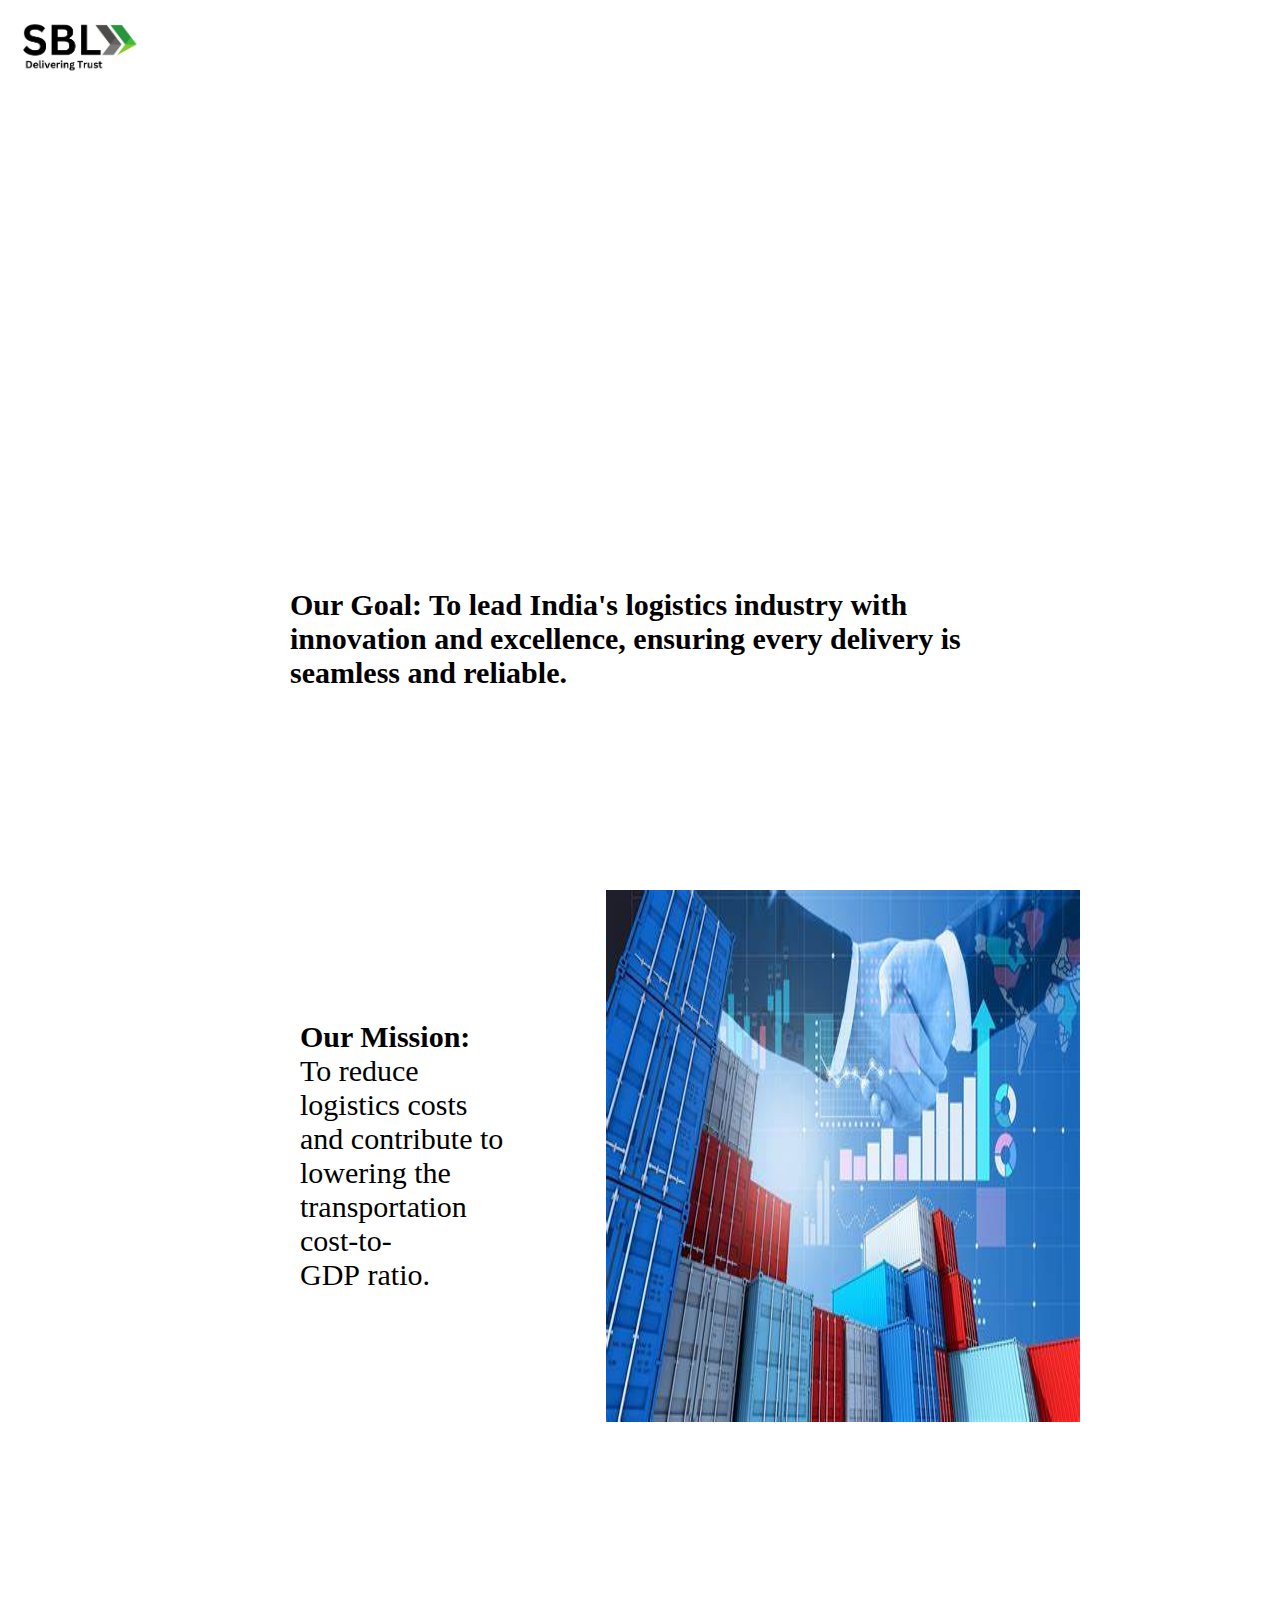
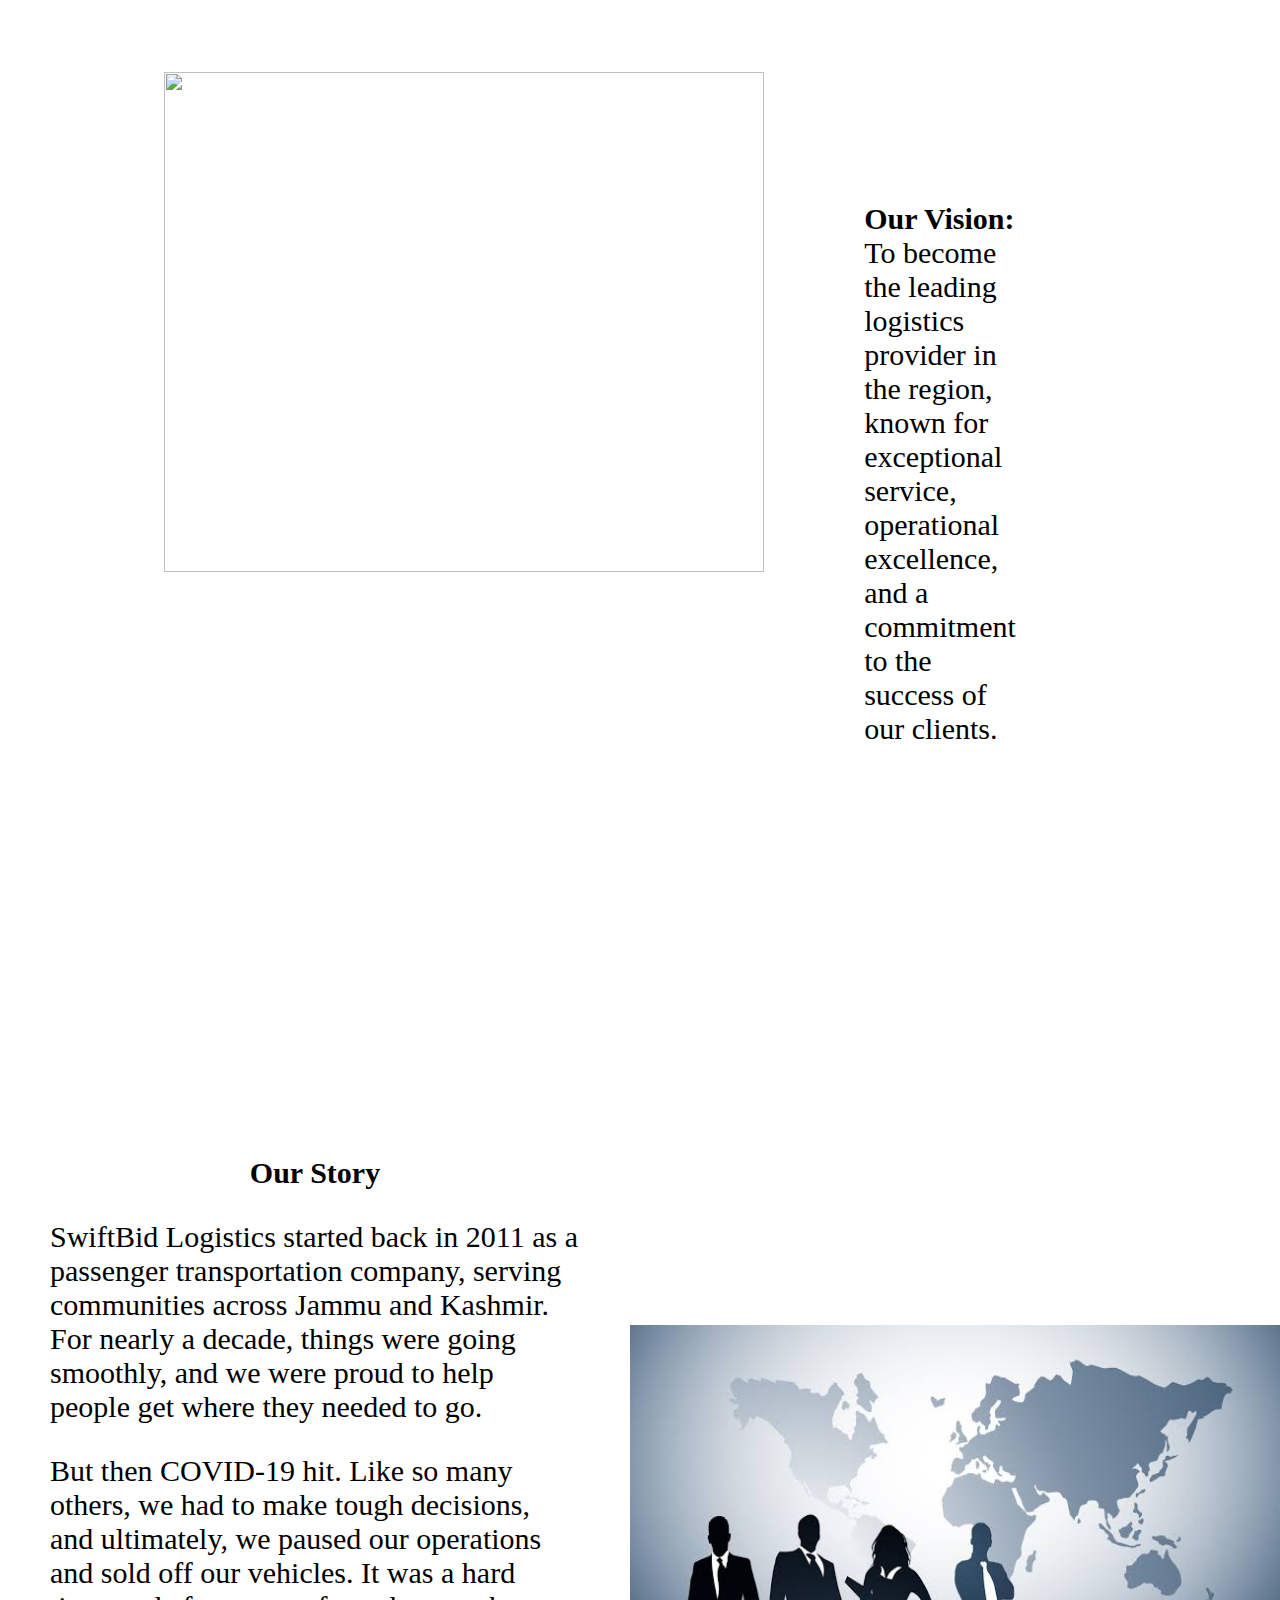
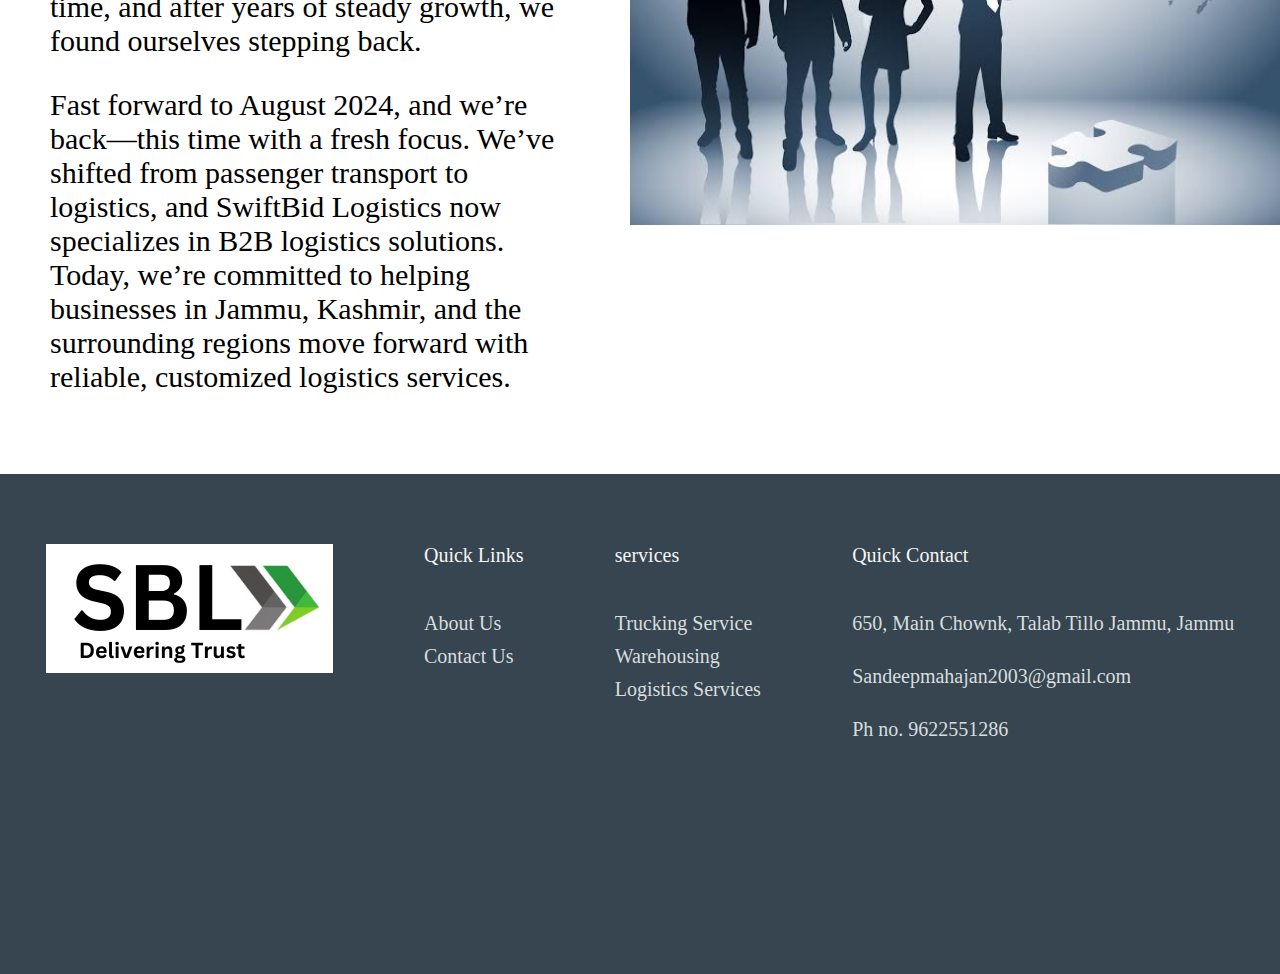
==== about.html @ bb550bee "Add files via upload" ====
<!DOCTYPE html>
<html lang="en">

<head>
    <meta charset="UTF-8">
    <meta name="viewport" content="width=device-width, initial-scale=1.0">
    <title>About Us</title>
    <link rel="stylesheet" href="style.css">
    <link rel="shortcut icon" href="1.png" type="image/x-icon">
</head>

<body>
    <header>
        <nav>
            <div class="logo"><img src="1.png" alt="" height="60px"></div>
        </nav>
    </header>
    <div class="growth">
        <p id="growth"> Our Goal: To lead India's logistics industry with innovation and excellence, ensuring every
            delivery is seamless and reliable.</p>
    </div>

    <div class="mission">

        <p id="mission"> <b>Our Mission:</b>
            To reduce logistics costs and contribute to lowering the transportation cost-to-GDP ratio.</p>
        <img src="mission.jpg" alt="">
    </div>


    <div class="vision">

        <!-- <p id="vision"> <b>Our Vision:</b>
            To reduce logistics costs and contribute to lowering the transportation cost-to-GDP ratio.</p> -->
        <img src="https://th.bing.com/th/id/R.eefb21534e4b0ef8e0d886cf9b3e9bb9?rik=7EKBzt7gZWFDHQ&riu=http%3a%2f%2freadyconvenience.com%2fwp-content%2fuploads%2f2016%2f10%2f10.20.16-Turning-Your-Futre-Vision-into-Reality.jpg&ehk=MNucCLPq7NyQU%2fpFBUjS1ef37%2b6Dr%2fjkO5h5Ul0gywU%3d&risl=&pid=ImgRaw&r=0"
            alt="">

        <p id="vision"> <b>Our Vision:</b>
            To become the leading logistics provider in the region, known for exceptional service, operational
            excellence, and a commitment to the success of our clients.
        </p>
    </div>

    <div class="servc">
        <div class="serv">
            <!-- <img src="https://th.bing.com/th/id/R.eefb21534e4b0ef8e0d886cf9b3e9bb9?rik=7EKBzt7gZWFDHQ&riu=http%3a%2f%2freadyconvenience.com%2fwp-content%2fuploads%2f2016%2f10%2f10.20.16-Turning-Your-Futre-Vision-into-Reality.jpg&ehk=MNucCLPq7NyQU%2fpFBUjS1ef37%2b6Dr%2fjkO5h5Ul0gywU%3d&risl=&pid=ImgRaw&r=0"
            alt=""> -->

            <!-- <p id="servic"> <b>Our services:</b>
            Comprehensive Logistics Solutions Tailored to Your Needs

        <p id="servi"> <b>Its Contributions:</b></p>

        <p id="servi"> <b> Reduced Product Costs: </b> Lower logistics costs mean companies spend less on transporting goods.
            This can lead to lower product prices, benefiting both businesses and consumers, and increasing overall
            consumption.</p>

        <p id="servi"> <b> Enhanced Competitiveness: </b> Affordable logistics help local companies compete better, both
            domestically and internationally. It makes goods more attractive in price-sensitive markets, potentially
            increasing exports.</p>

        <p id="servi"> <b> Investment Attraction: </b> A country with efficient, cost-effective logistics is appealing to
            investors. Companies are more likely to invest in regions where they can efficiently move goods, leading to job creation and
            economic development.</p>

        <p id="servi"> <b> Boost for Small Businesses: </b> Lower logistics costs make it easier for small and medium-sized
            businesses to reach
            broader markets, enhancing their growth potential and contribution to the economy.</p>

        <p id="servi"> <b> Lower Inflation Pressure: </b> With reduced transportation expenses, the cost of goods can remain
            stable or decrease,
            helping control inflation. This stability can lead to more predictable economic growth.</p>

        <p id="servi"> For a business like SwiftBid Logistics, aligning with this mission not only supports the economy
            but also builds
            trust with clients looking for sustainable, cost-effective logistics solutions.</p>

        </p> -->


            <p id="servic"> <b>Our Story</b>

            <p id="servi"> SwiftBid Logistics started back in 2011 as a passenger transportation company, serving
                communities across Jammu
                and Kashmir. For nearly a decade, things were going smoothly, and we were proud to help people get where
                they
                needed to go.</p>

            <p id="servi"> But then COVID-19 hit. Like so many others, we had to make tough decisions, and ultimately,
                we paused our
                operations and sold off our vehicles. It was a hard time, and after years of steady growth, we found
                ourselves
                stepping back.</p>

            <p id="servi"> Fast forward to August 2024, and we’re back—this time with a fresh focus. We’ve shifted from
                passenger transport
                to logistics, and SwiftBid Logistics now specializes in B2B logistics solutions. Today, we’re committed
                to
                helping businesses in Jammu, Kashmir, and the surrounding regions move forward with reliable, customized
                logistics services.</p>
        </div>

        

        <div class="serv-img"><img
                src="storyy.jpg"
                alt="" height="500px" width="650px"></div>
    </div>



    <footer>
        <div class="foot">
            <p id="f-l"><img src="1.png" alt=""></p>
        </div>
        <div class="foot">
            <p id="f-l">Quick Links</p>
            <a id="quick" href="#">About Us</a>
            <a id="quick" href="#">Contact Us</a>
            <a id="quick" href="#"></a>
        </div>
        <div class="foot">
            <p id="f-l">services</p>

            <a id="quick" href="#">Trucking Service</a>
            <a id="quick" href="#">Warehousing</a>
            <a id="quick" href="#">Logistics Services</a>


        </div>
        <div class="foot">
            <p id="f-l">Quick Contact</p>
            <p id="quick">650, Main Chownk, Talab Tillo Jammu, Jammu</p>
            <p id="quick">Sandeepmahajan2003@gmail.com</p>
            <p id="quick">Ph no. 9622551286</p>

        </div>


    </footer>
</body>

</html>
---- style.css ----
body {
    margin: 0;
    padding: 0;
    overflow-x: hidden;
}

nav {
    height: 90px;
    background-color: #ffffff;
    display: flex;
}

.logo {
    display: flex;
    justify-content: center;
    align-items: center;
    padding: 0 10px;

}

.hero {
    /* margin: 0 auto; */
    /* max-width: 1500px; */

}



.hero-img {
    width: 100%;
    height: 800px;
    /* background-image: url(https://otfs.b-cdn.net/wp-content/uploads/2021/12/freight.jpg); */
    /* background-image: url(https://img.freepik.com/premium-photo/large-blue-semi-truck-is-parked-shipping-yard-truck-is-surrounded-by-shipping-containers-sun-is-setting-background_14117-293488.jpg); */
    background-image: url(LOGISTIC.jpeg);
    background-size: cover;

    display: flex;
    flex-direction: column;

}


@media(max-width:450px){
    .hero-img{
        height: 300px;
        width: 100%;
        /* background-size: contain; */
        /* background-repeat: no-repeat; */
    }
}





    .hero-p {
        font-size: 40px;
        font-weight: bolder;
        display: flex;
        /* /* padding: 20px 0; */
        /* margin-top: 40px; */

        margin: 0;

    }

    .hero-p2 {
        color: #ffffff;
        font-size: 40px;
        font-weight: bolder;
        padding: 0 0 0 20px;
        position: absolute;
        bottom: 50px;

    }

    .sections {
        height: 600px;
        /* width: 100vw; */
        background-color: #F3FBFB;
        display: flex;
        justify-content: space-evenly;
        padding: 80px 30px;
    }

    .section1 {
        height: 570px;
        width: 450px;
        background-color: #ffffff;
        box-shadow: 20px;
        box-shadow: 0 6px 30px 7px #2125471a;
        display: flexbox;
        justify-content: center;

        /* padding: 80px 30px; */
    }


    


    .services {
        padding: 40px;
        /* display: flex; */
        text-align: center;
        font-size: 30px;
        font-weight: bold;
    }

    /* p {
    color: #717171;
    font-size: 20px;
    font-weight: 800;
    text-align: center;
    margin: 0;
    padding: 0 40px;
} */

    #anchor {
        display: block;
        text-align: center;
        font-size: 18px;
        color: #1f1a1a;
        text-decoration: none;
    }

    #para {
        /* visibility:collapse; */
        display: none;
        padding: 0 40px;
        font-size: 20px;


    }

    .section1:hover #para {
        display: block;
        /* /* height: 600px;  */
    }

    


    .benefits {
        height: 600px;
        width: 100%;
        /* display: flex;
    justify-content: center; */
        text-align: center;
        background-image: url(https://www.motorbiscuit.com/wp-content/uploads/2024/07/Left-Hand-Traffic-UK-TomasSereda-via-iStock.jpg?w=1200);
        background-size: cover;
        background-position: center;
        background-attachment: fixed;
        /* Creates parallax effect */
        background-repeat: no-repeat;
        position: relative;
        opacity: .7;
    }
    @media(max-width:450px){
        .benefits{
            /* background-attachment: scroll; */
        }
    }

    #p {
        font-size: 50px;
        font-weight: bolder;
        text-align: center;
        margin: 50px 0;
    
    }

    


    .section-2 {
        display: flex;
        justify-content: space-around;
        margin: 10px;
        width: 100%;

    }

    .section2 {
        font-size: 25px;
        font-weight: 800;
        width: 350px;
        text-align: center;

    }

    #image {
        width: 100px;
        display: flex;
        justify-self: center;
        border-radius: 60%;
        box-shadow: 0 6px 30px 7px #2125471a;
        padding: 20px;
        margin: 0 60px 40px;
    }


    #b-p {
        font-size: 18px;
        padding: 20px;
        color: #545151;
        display: flex;
        justify-content: center;
    }

    

    /* .feedback{
        height: 600px;
        width: 100;
        background-color: #f6f6f6;
        display: flex;
        justify-content: space-evenly;
        flex-wrap: wrap;

    } */

    .feedback {
        height: auto; /* Allow height to adjust based on content */
        width: 100%;
        background-color: #f6f6f6;
        display: flex;
        flex-wrap: wrap; /* Allow items to wrap on smaller screens */
        justify-content: center; /* Center the cards */
    }
    .head{
        text-align: center;
        font-size: 50px;
        font-weight: bold;
        padding: 70px;
        background-color: #f6f6f6;
    }
    #head{
        font-size: 20px;
        color: rgb(185, 97, 97);
        font-weight: normal;
        padding: 25px 0 0;
        margin: 0;
    }
    /* .cards{
        height: 300px;
        width: 400px;
        background-color: #ffffff;
        padding: 50px;
        font-size: 20px;
        border-radius: 15px;
    } */

    .cards {
        height: auto; /* Allow height to adjust based on content */
        width: 90%; /* Make the cards take up most of the width */
        max-width: 400px; /* Limit the maximum width */
        background-color: #ffffff;
        padding: 20px; /* Adjust padding for smaller screens */
        font-size: 18px; /* Slightly smaller font size */
        border-radius: 15px;
        margin: 10px; /* Add margin for spacing */
    }
    .cards img {
        width: 100px;
        height: 100px;
        border-radius: 50%;
        margin: 50px 0;
        display: inline;
      }
      .avtar{
        display: flex;
        align-items: center;
      }
      .name{
        margin: 25px;
        font-weight: 510;
      }

      @media (max-width: 768px) {
        .feedback {
            flex-direction: column; /* Stack cards vertically on small screens */
            align-items: center; /* Center items */
            
        }
        .section-2 {
            flex-direction: column; /* Stack cards vertically on small screens */
            align-items: center; /* Center items */
            
        }
    }
    footer{
        background-color: #36454F;
        /* background-color: #818589; */
        display: flex;
        justify-content: space-around;
        height: 500px;
        width: 100%;
    }

    .foot{
        color: #f6f6f6;
        font-size: 20px;
        /* padding: 50px 0; */
    }

    #f-l{
        padding: 50px 0 20px;

    }
    #quick{
        display: flex;
        color: #d9dddf;
        font-size: 20px;
        text-decoration: none;
        padding: 5px 0;
    }

    
    /* truck services */
    .first{
        width: 100;
        display: flex;
        /* justify-content: center; */
    }
    .service-abt{
        width: 700px;
        height: 400px;
        font-size: 32px;
        display: flex;  
        justify-content: center;
        align-items: center;
        text-align: center;
        padding: 100px;
       
    } 

    .img{ 
        padding: 100px;
        margin: 10px;
        position: absolute;
        right: 60px;
    }


    .content{
        height: 100%;
        width: 100%;
        background-color: #f6f6f6;
        display: flex;

        /* box-shadow: 0 6px 30px 7px #2125471a; */
    }

    #h {
        font-size: 50px;
        font-weight: bolder;
        text-align: center;
        padding: 50px 0;
        background-color: #f6f6f6;
    }


    .one{
        font-size: 25px;
        padding: 50px 20px;
    }

/* about */
.growth{
    height: 600px;
    width: 100%;
    background-image: url(https://storage.googleapis.com/geotab_wfm_production_cms_storage/migrated-files/wp-content/themes/geotab-template/connect-sa/images/geotab-africa-connect-image-news1@2x.jpg);
    /* background-image: url(https://static.wixstatic.com/media/1b3420_9a5fac5318d746868f519a658bb52ed9~mv2.png/v1/fill/w_611,h_300,al_c,lg_1,q_85,enc_auto/About-BlackBox-GPS_edited.png); */
    background-size: contain;
    background-position: center;
    background-repeat: no-repeat;
    display: flex;
    justify-content: center;
    align-items:end;
   
}

#growth{
    width: 700px;
    font-size: 30px;
    font-weight: bolder;
    margin: 0;
    
    /* padding: 20px; */
    /* color: #d9dddf; */

} 

@media(min-width:350px) and (max-width:550px){
    .growth{
        height: 300px;
        align-items: end;
    }
    #growth{
        font-size: 16px;
        padding: 20px;
    }
}

@media(min-width:551px) and (max-width:750px){
    .growth{
        height: 300px;
        align-items: end;
    }
    #growth{
        font-size: 20px;
        padding: 0;
    }
}

.mission{
    display: flex;
    justify-content: center;
    margin: 150px;
    /* box-shadow: 6px 6px 6px 6px #2125471a; */
    padding: 50px;
}
#mission{
    width: 550px;
    font-size: 30px;
    padding: 100px;
    animation: zoom 2s ease-in-out;
    /* animation: slide 10s ease-in-out; */
}




@keyframes zoom{
    0%{
        transform: scale(1);
    }
    /* 50%{
        transform: scale(1);
    } */
    100%{
        transform: scale(1.3);
    }
}




.vision{
    display: flex;
    justify-content: center;
    margin: 150px;
    /* box-shadow: 6px 6px 6px 6px #2125471a; */
    padding: 50px;
}
#vision{
    width: 550px;
    font-size: 30px;
    padding: 100px;
    animation: zoom 2s ease-in-out;
    /* animation: slide 2s ease; */
}
.vision img{
    width: 600px;
    height: 500px;
}

.servc{
    display: flex;
}
.serv{
    display: block;
    width: 50%;
    /* justify-content: center; */
    /* margin: 150px; */
    /* box-shadow: 6px 6px 6px 6px #2125471a; */
    padding: 50px;
}
#servic{
    font-size: 30px;
    text-align: center;
}
#servi{
    font-size: 30px;
}

.serv-img{
    /* height: 500px;
    width: 500px; */
    display: flex;
    justify-content: center;
    align-items: center;
}
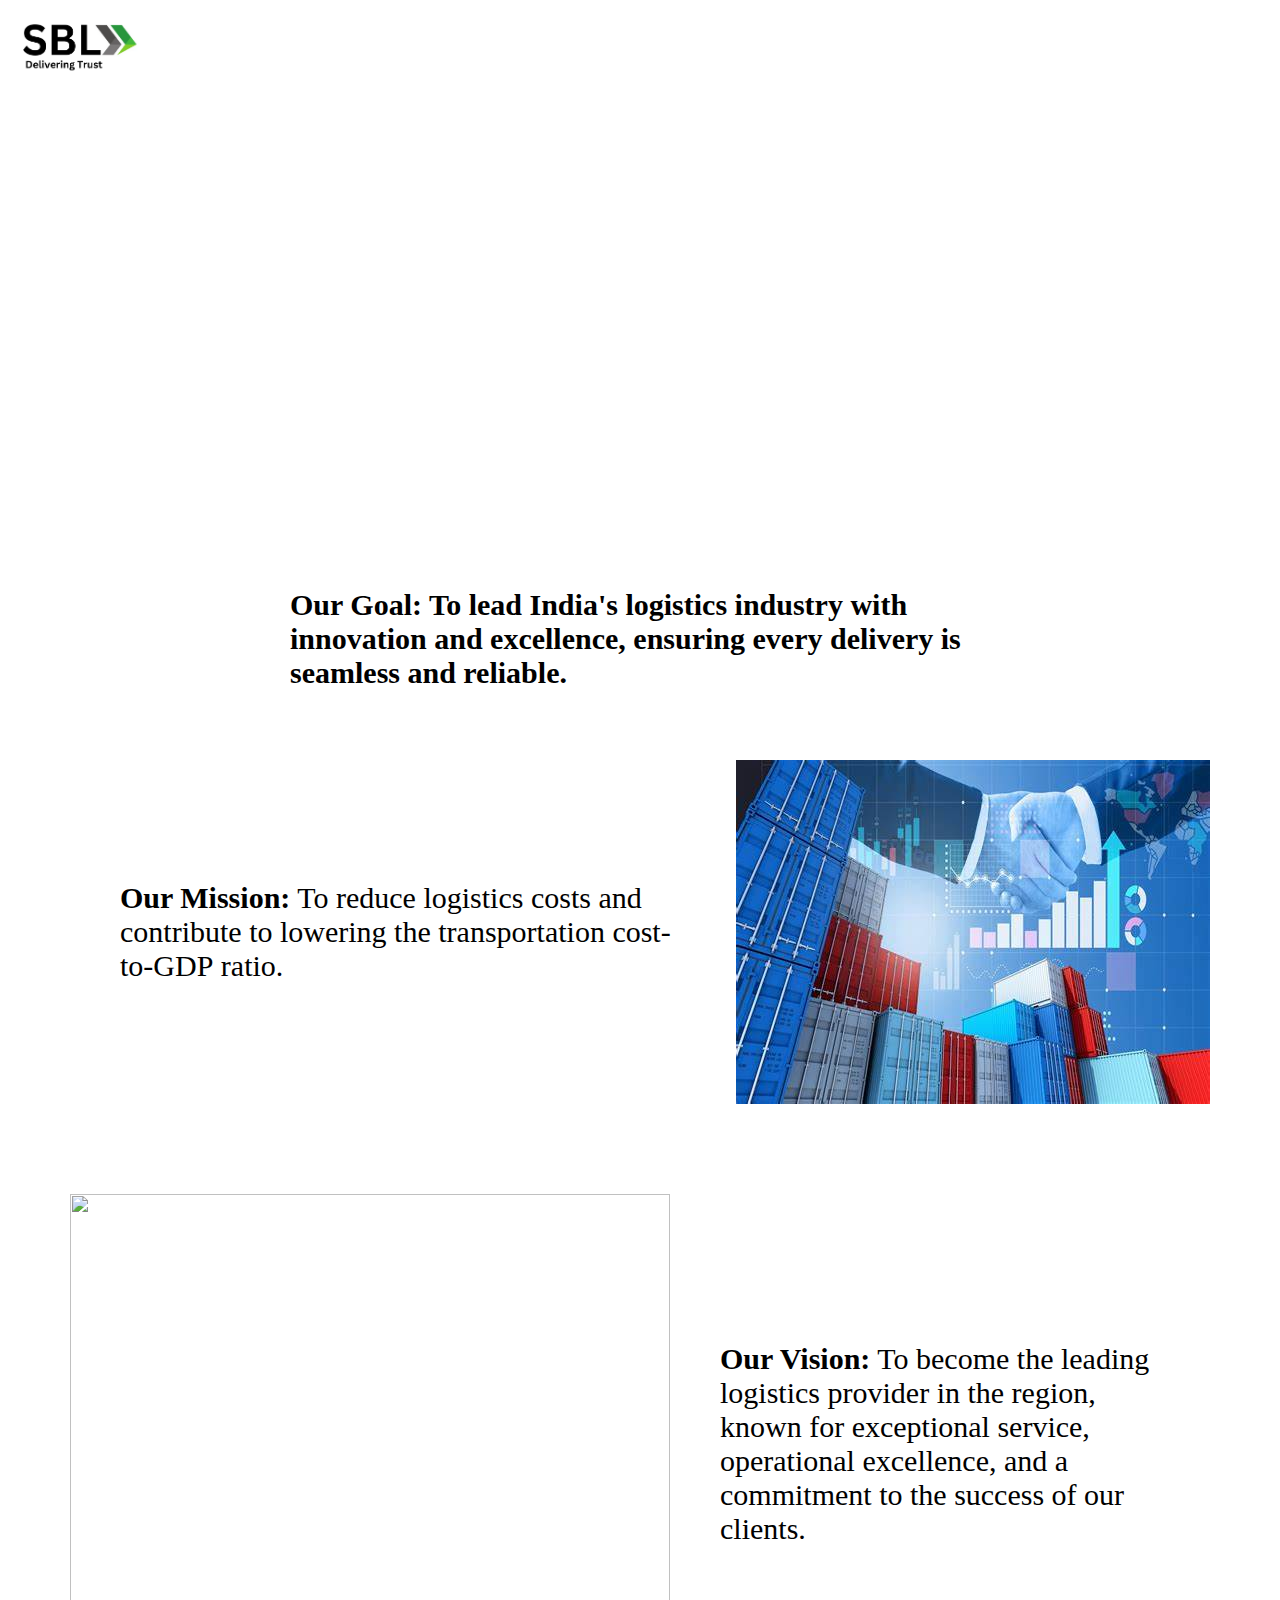
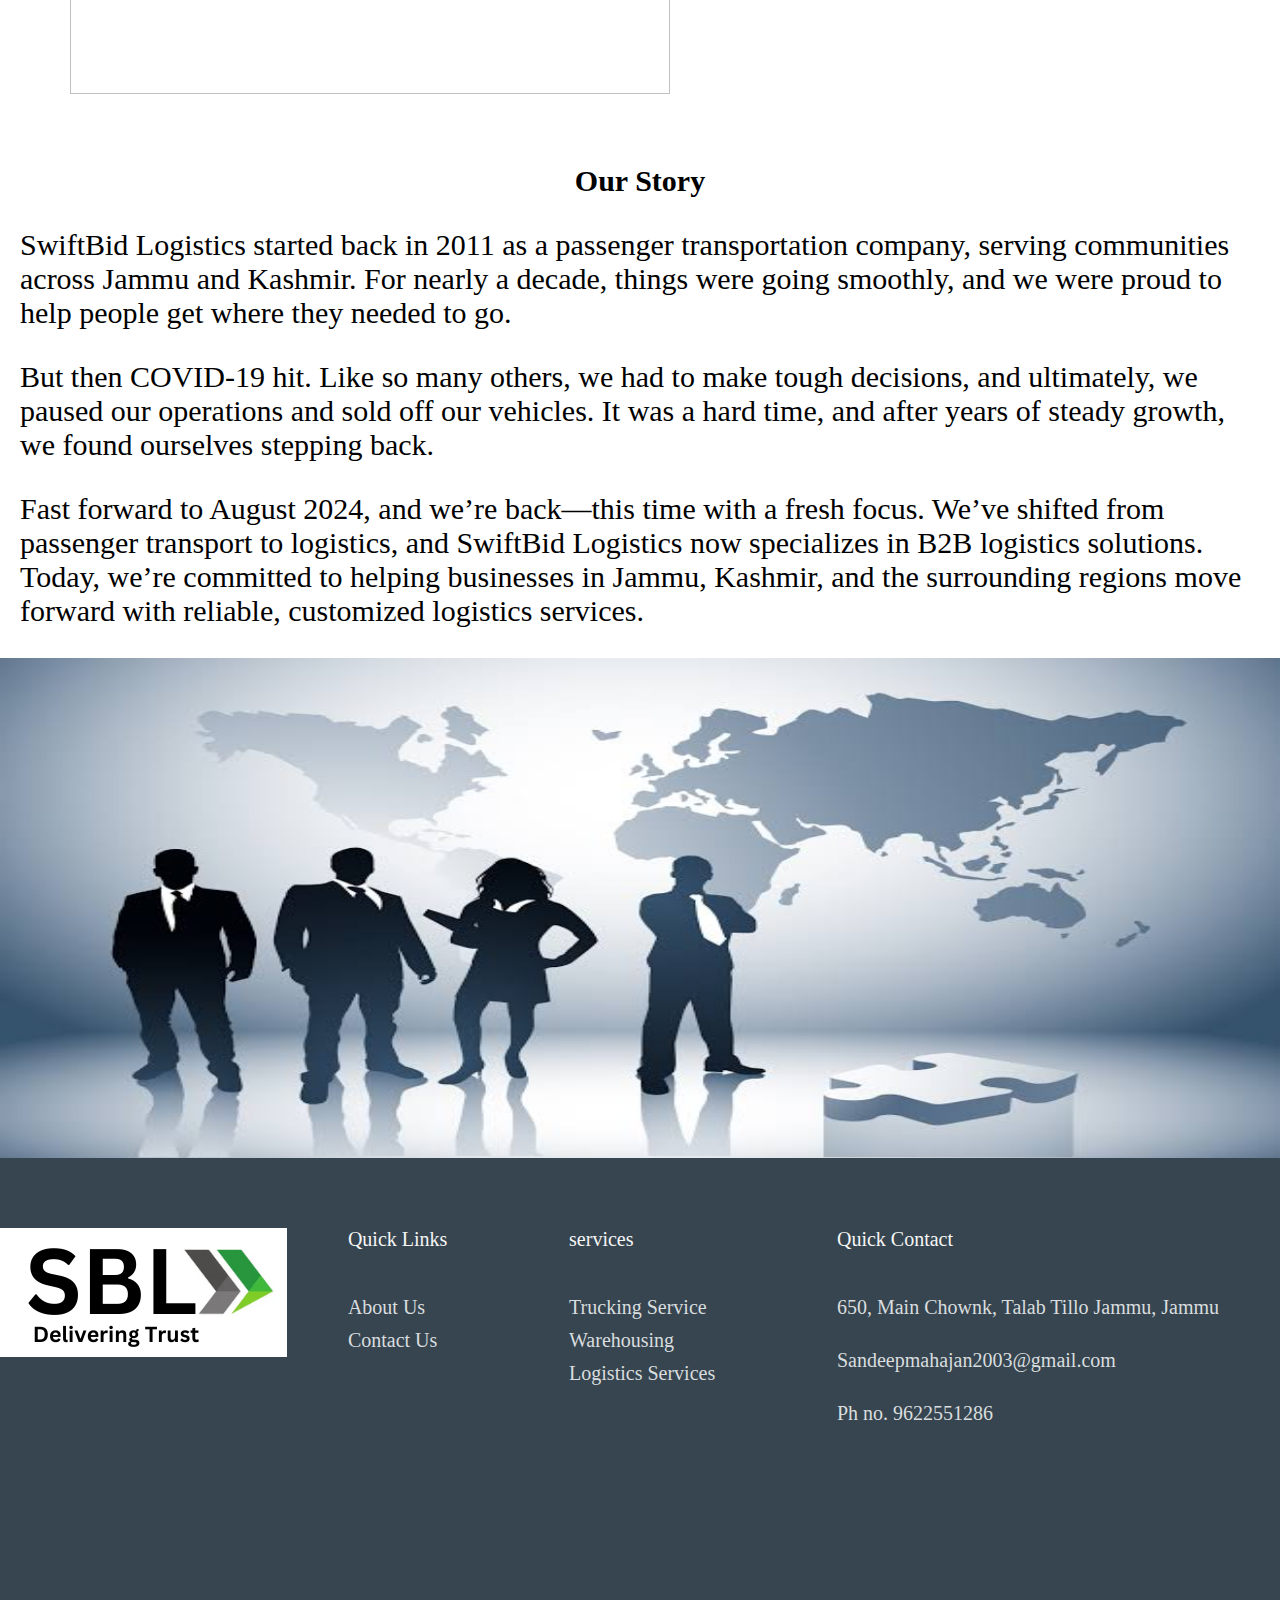
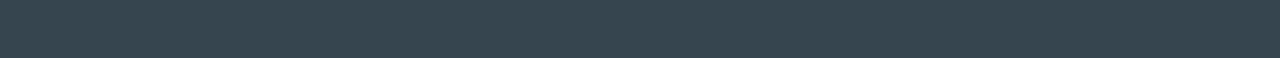
==== commit 518f2e74: "Add files via upload" ====
--- a/about.html
+++ b/about.html
@@ -113,6 +113,7 @@
         <div class="foot">
             <p id="f-l"><img src="1.png" alt=""></p>
         </div>
+        <div class="footer">
         <div class="foot">
             <p id="f-l">Quick Links</p>
             <a id="quick" href="#">About Us</a>
@@ -122,7 +123,7 @@
         <div class="foot">
             <p id="f-l">services</p>
 
-            <a id="quick" href="#">Trucking Service</a>
+            <a id="quick" href="services.html">Trucking Service</a>
             <a id="quick" href="#">Warehousing</a>
             <a id="quick" href="#">Logistics Services</a>
 
@@ -135,6 +136,7 @@
             <p id="quick">Ph no. 9622551286</p>
 
         </div>
+        </div>
 
 
     </footer>
--- a/style.css
+++ b/style.css
@@ -28,7 +28,7 @@
 
 .hero-img {
     width: 100%;
-    height: 800px;
+    height: 600px;
     /* background-image: url(https://otfs.b-cdn.net/wp-content/uploads/2021/12/freight.jpg); */
     /* background-image: url(https://img.freepik.com/premium-photo/large-blue-semi-truck-is-parked-shipping-yard-truck-is-surrounded-by-shipping-containers-sun-is-setting-background_14117-293488.jpg); */
     background-image: url(LOGISTIC.jpeg);
@@ -95,6 +95,7 @@
         /* padding: 80px 30px; */
     }
 
+   
 
     
 
@@ -137,6 +138,11 @@
         display: block;
         /* /* height: 600px;  */
     }
+    .section1:hover #read {
+        display: none;
+        /* /* height: 600px;  */
+    }
+    
 
     
 
@@ -156,11 +162,12 @@
         position: relative;
         opacity: .7;
     }
-    @media(max-width:450px){
+
+    /* @media(max-width:450px){
         .benefits{
-            /* background-attachment: scroll; */
+            background-attachment: scroll;
         }
-    }
+    } */
 
     #p {
         font-size: 50px;
@@ -289,24 +296,53 @@
             
         }
     }
+
+
+    @media(min-width:770px) and(max-width:1200px){
+        .sections{
+            flex-direction: column; /* Stack cards vertically on small screens */
+        align-items: center; /* Center items */
+        height: 100%;
+        width: 100%;
+        }
+
+        .section-2{
+            flex-direction: column; /* Stack cards vertically on small screens */
+            align-items: center; 
+        }
+    }
+
+
+
     footer{
         background-color: #36454F;
         /* background-color: #818589; */
         display: flex;
+        /* justify-content: space-around; */
+        height: 500px;
+        width: 100%;
+    }
+    .footer{
+        display: flex;
         justify-content: space-around;
-        height: 500px;
+        height: auto;
         width: 100%;
     }
 
     .foot{
         color: #f6f6f6;
         font-size: 20px;
+        /* display: inline; */
         /* padding: 50px 0; */
     }
 
     #f-l{
         padding: 50px 0 20px;
 
+    }
+
+    #f-img{
+        padding: 50px 0 0;
     }
     #quick{
         display: flex;
@@ -338,7 +374,7 @@
     .img{ 
         padding: 100px;
         margin: 10px;
-        position: absolute;
+        /* position: absolute; */
         right: 60px;
     }
 
@@ -491,4 +527,231 @@
     display: flex;
     justify-content: center;
     align-items: center;
-}+}
+
+@media (max-width: 768px) {
+    .sections {
+        flex-direction: column; 
+        align-items: center;/*Center items  */
+        height: 100%;
+        width: 100%;
+        
+    }
+
+    .foot img{
+        height: 80px;
+        width: 100px;
+    }
+    .section1{
+        margin: 10px 0;
+    }
+
+    #quick{
+        font-size: 16px;
+    }
+    .foot{
+        display: block;
+    }
+}
+
+@media (min-width:300px) and (max-width:650px){
+
+    .hero-p2{
+        font-size: 24px;
+        position: absolute;
+        top: 300px;
+        height: 0;
+
+    }
+    .sections{
+        width: 100%;
+        padding: 0;
+    }
+    .section1{
+        width: 100%;
+    }
+    .image img{
+        width: 100%;
+    }
+    .cards{
+        padding: 10px;
+    }
+
+    #quick{
+        font-size: 14px;
+    }
+
+    footer{
+        display: block;
+    }
+   
+    #f-l{
+        padding: 20px 0 20px;
+        margin: 0 10px;
+
+    }
+     .foot img{
+        height: 80px;
+        width: 200px;
+    }
+   
+
+}
+
+@media(min-width:450px) and (max-width:1500px){
+    .hero-img{
+        height: 500px;
+        width: 100%;
+    }
+
+    .sections {
+        display: flex;
+        flex-wrap: wrap; /* Allow items to wrap on smaller screens */
+        justify-content: center; /* Center the cards */
+        height: 100%;
+        width: 100%;
+       padding: 0;
+        
+    }
+    .section1{
+        margin: 5px;
+    }
+
+    .section-2{
+        display: flex;
+        flex-wrap: wrap; /* Allow items to wrap on smaller screens */
+        justify-content: center; /* Center the cards */
+        height: 100%;
+        width: 100%;
+       padding: 0;
+    }
+
+}
+
+/* service */
+
+@media(max-width: 1000px){
+.content{
+    display: block;
+}
+
+.first{
+    display: block;
+    margin: 10px;
+}
+
+.service-abt{
+    padding: 0;
+    width: 100%;
+    box-shadow: 0 6px 30px 7px #2125471a;
+    
+}
+
+.img{
+    width: 100%;
+    padding: 0;
+    display: block;
+    margin: 0;
+}
+.img img{
+    width: 100%;
+    height: 300px;
+    margin: 0;
+}
+
+}
+
+/* about */
+
+@media(max-width: 800px){
+    .mission{
+        display: block;
+        margin: 10px 0;
+        padding: 20px;
+        box-shadow: 0 6px 30px 7px #2125471a;
+
+
+    }
+    #mission{
+        padding: 0;
+        width: 100%;
+        margin: 50px 0;
+    }
+    .mission img{
+        width: 100%;
+    }
+
+
+    .vision{
+        display: block;
+        margin: 10px 0;
+        padding: 20px;
+        box-shadow: 0 6px 30px 7px #2125471a;
+    }
+    #vision{
+        padding: 0;
+        width: 100%;
+        margin: 50px 0;
+    }
+    .vision img{
+        width: 100%;
+    }
+
+    .servc{
+        display: block;
+    }
+    .serv{
+        width: 100%;
+        padding: 0;
+    }
+    #servi{
+        margin: 20px;
+    }
+
+    .serv-img img{
+        width: 100%;
+    }
+}
+
+
+@media(min-width:800px)and (max-width: 1400px){
+    .vision{
+        margin: 50px;
+        padding: 20px;
+    }
+    #vision{
+        padding: 0 50px;
+        margin: 0;
+        width: 100%;
+        align-self: center;
+    }
+    .mission{
+        margin: 50px;
+        padding: 20px;
+    }
+    #mission{
+        padding: 0 50px;
+        margin: 0;
+        width: 100%;
+        align-self: center;
+    }
+
+    .servc{
+        display: block;
+    }
+    .serv{
+        width: 100%;
+        padding: 0;
+    }
+    #servi{
+        margin: 30px 20px ;
+    }
+
+    .serv-img img{
+        width: 100%;
+    }
+}
+
+
+
+
